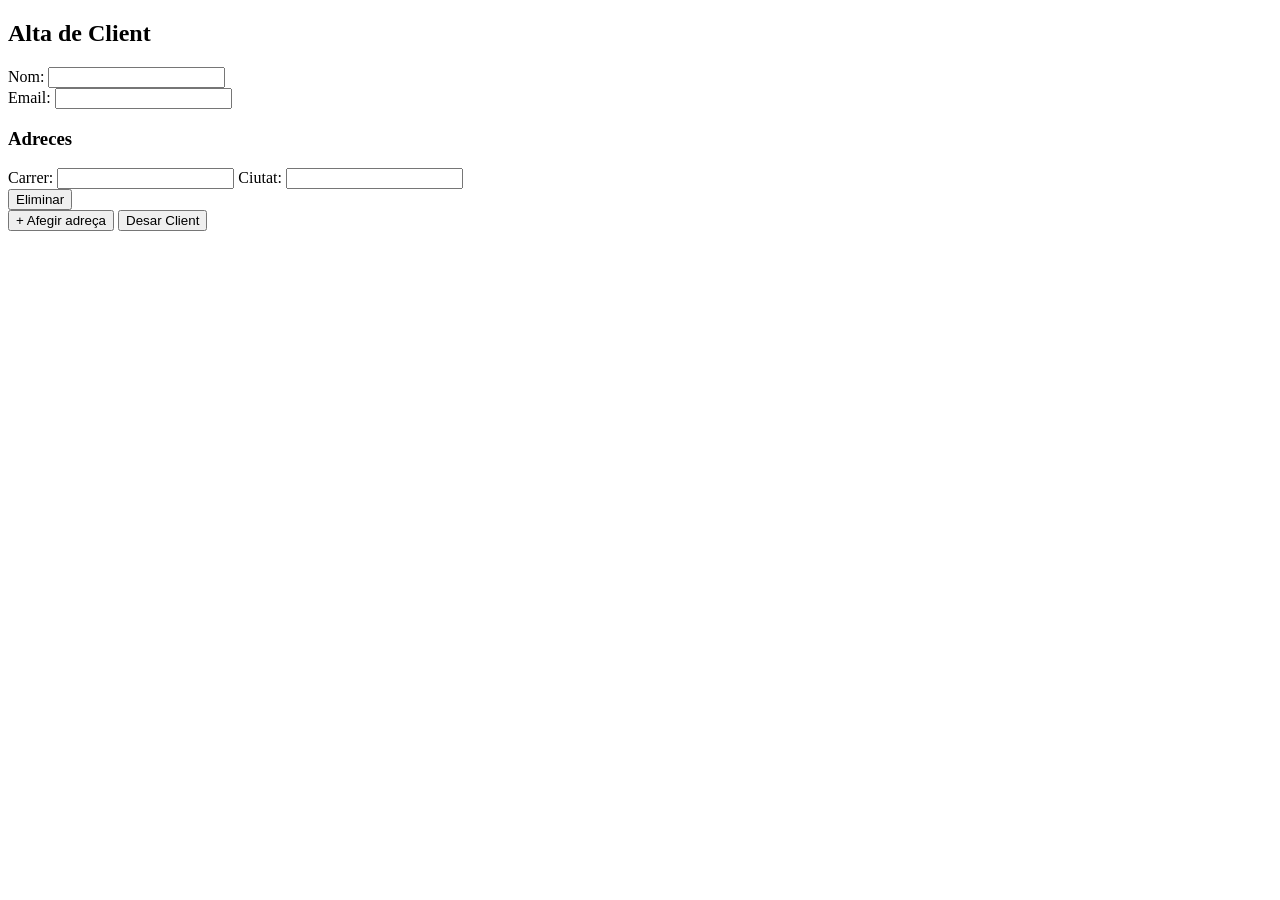
==== src/main/resources/static/client-form.html @ 197c32b3 "Fix null safety warning in ClientService + test adjustments" ====
<!DOCTYPE html>
<html lang="ca">
<head>
    <meta charset="UTF-8">
    <title>Crear Client</title>
    <link rel="stylesheet" href="/css/style.css">
</head>
<body>

<h2>Alta de Client</h2>

<form id="clientForm">
    <!-- Nom i email -->
    <label>Nom: <input type="text" id="name" required></label>
    <div id="name-error" class="error"></div>

    <label>Email: <input type="email" id="email" required></label>
    <div id="email-error" class="error"></div>

    <h3>Adreces</h3>

    <!-- Contenidor d’adreces -->
    <div id="addresses-container">
        <div class="address address-block">
            <div class="address-fields">
                <label>Carrer: <input type="text" class="street"></label>
                <label>Ciutat: <input type="text" class="city"></label>
            </div>
            <button type="button" class="remove-address-btn" onclick="removeAddress(this)">Eliminar</button>
        </div>
    </div>

    <!-- Botó per afegir nova adreça -->
    <button type="button" onclick="addAddress()">+ Afegir adreça</button>

    <!-- Submit -->
    <button type="submit">Desar Client</button>
</form>

<pre id="result"></pre>

<!-- JS separat -->
<script src="/js/client-form.js"></script>
</body>
</html>
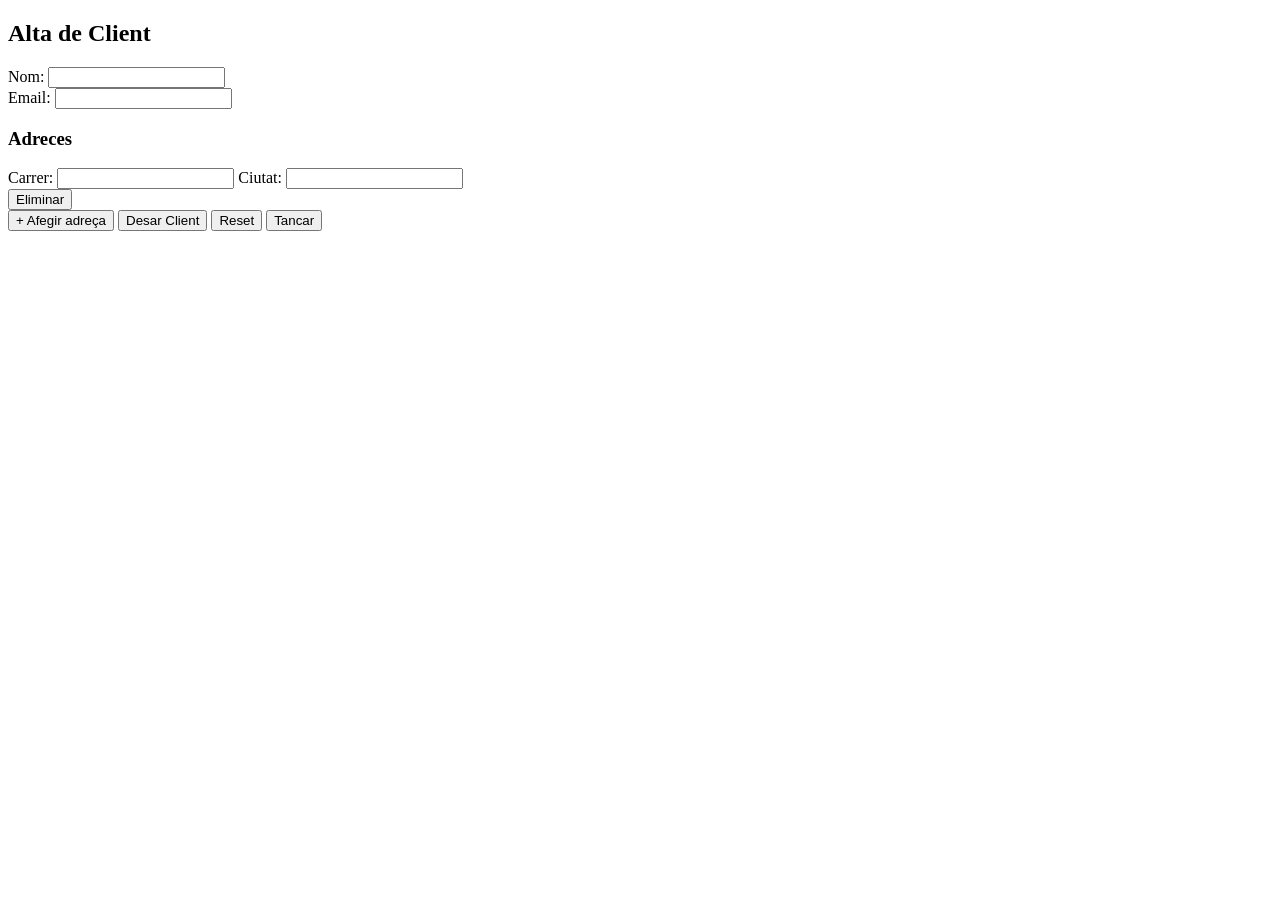
==== commit 65956017: "CRUD complet" ====
--- a/src/main/resources/static/client-form.html
+++ b/src/main/resources/static/client-form.html
@@ -35,6 +35,13 @@
 
     <!-- Submit -->
     <button type="submit">Desar Client</button>
+
+    <!-- Reset -->
+    <button type="button" id="resetFormBtn">Reset</button>
+
+    <!-- Tancar finestra -->
+    <button type="button" id="closeFormBtn">Tancar</button>
+
 </form>
 
 <pre id="result"></pre>
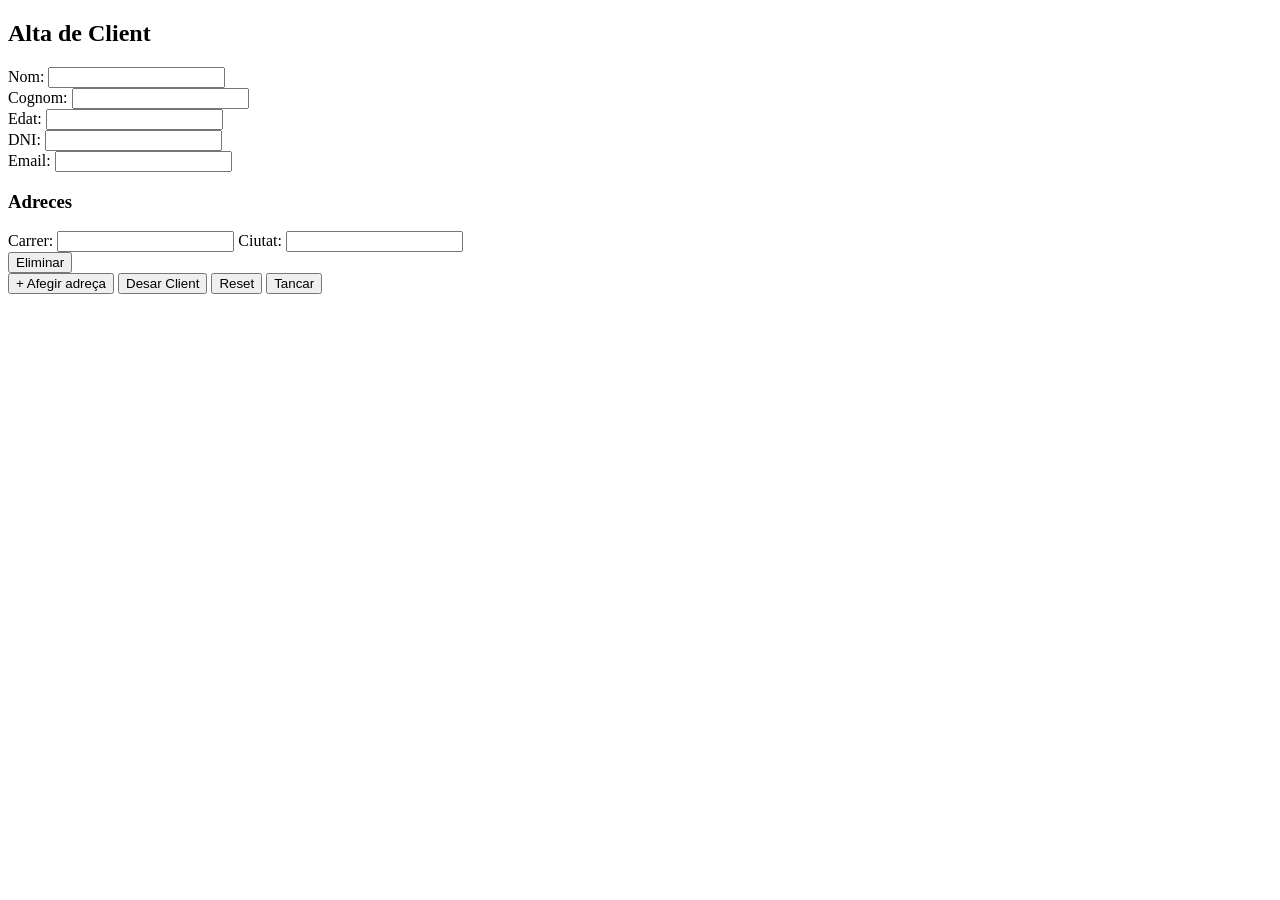
==== commit 1d450a5a: "CRUD complet" ====
--- a/src/main/resources/static/client-form.html
+++ b/src/main/resources/static/client-form.html
@@ -10,9 +10,18 @@
 <h2>Alta de Client</h2>
 
 <form id="clientForm">
-    <!-- Nom i email -->
+    <!-- Camps bàsics -->
     <label>Nom: <input type="text" id="name" required></label>
     <div id="name-error" class="error"></div>
+
+    <label>Cognom: <input type="text" id="surname"></label>
+    <div id="surname-error" class="error"></div>
+
+    <label>Edat: <input type="number" id="edat" min="0"></label>
+    <div id="edat-error" class="error"></div>
+
+    <label>DNI: <input type="text" id="dni"></label>
+    <div id="dni-error" class="error"></div>
 
     <label>Email: <input type="email" id="email" required></label>
     <div id="email-error" class="error"></div>
@@ -41,12 +50,10 @@
 
     <!-- Tancar finestra -->
     <button type="button" id="closeFormBtn">Tancar</button>
-
 </form>
 
 <pre id="result"></pre>
 
-<!-- JS separat -->
 <script src="/js/client-form.js"></script>
 </body>
-</html>+</html>
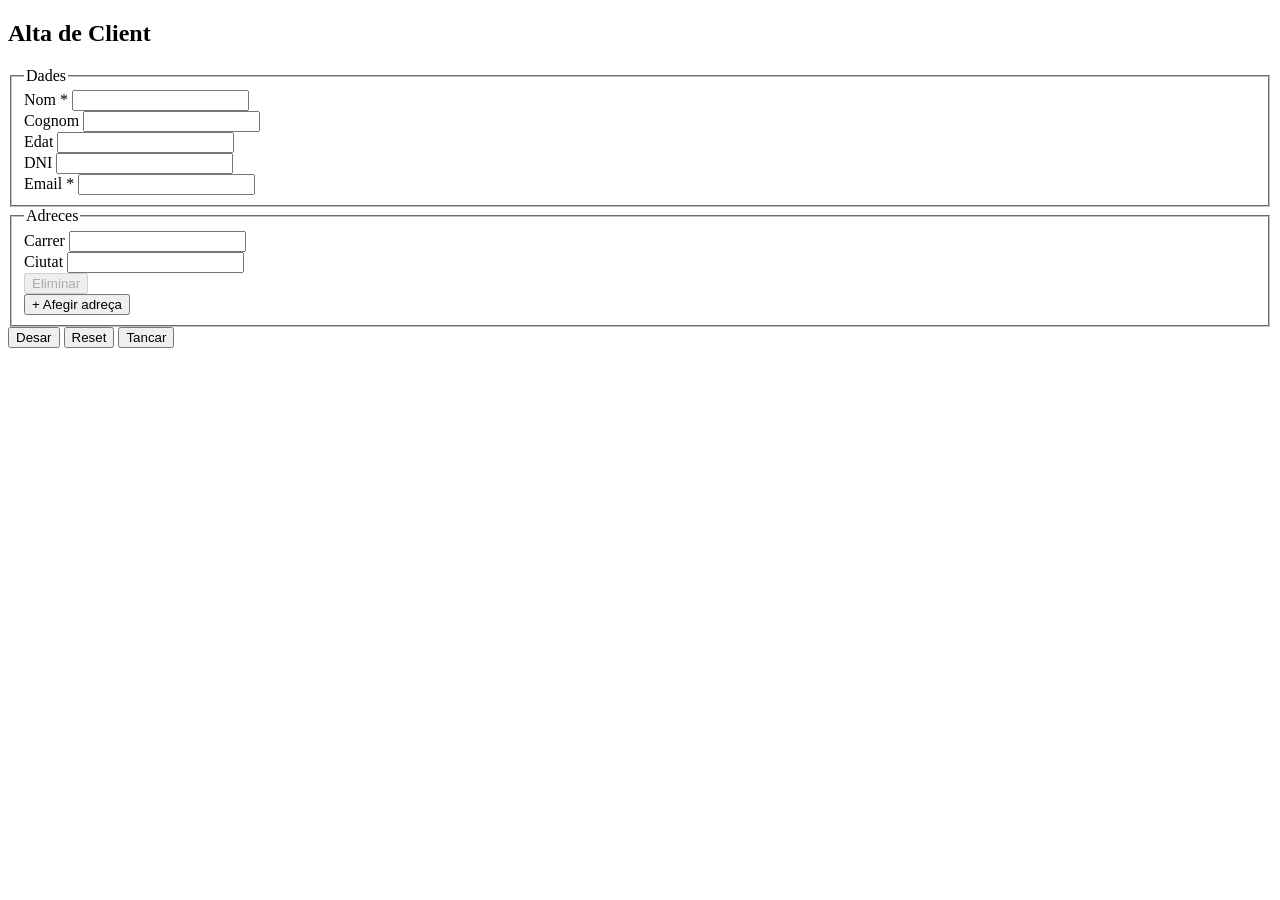
==== commit e5f57866: "CRUD refactor de creacio de client i afegir imatge de background" ====
--- a/src/main/resources/static/client-form.html
+++ b/src/main/resources/static/client-form.html
@@ -5,55 +5,82 @@
     <title>Crear Client</title>
     <link rel="stylesheet" href="/css/style.css">
 </head>
+
 <body>
+<div class="container">
 
-<h2>Alta de Client</h2>
+    <h2>Alta de Client</h2>
 
-<form id="clientForm">
-    <!-- Camps bàsics -->
-    <label>Nom: <input type="text" id="name" required></label>
-    <div id="name-error" class="error"></div>
+    <form id="clientForm">
 
-    <label>Cognom: <input type="text" id="surname"></label>
-    <div id="surname-error" class="error"></div>
+        <fieldset>
+            <legend>Dades</legend>
 
-    <label>Edat: <input type="number" id="edat" min="0"></label>
-    <div id="edat-error" class="error"></div>
+            <div class="form-row">
+                <label for="name">Nom *</label>
+                <input type="text" id="name" required>
+            </div>
 
-    <label>DNI: <input type="text" id="dni"></label>
-    <div id="dni-error" class="error"></div>
+            <div class="form-row">
+                <label for="surname">Cognom</label>
+                <input type="text" id="surname">
+            </div>
 
-    <label>Email: <input type="email" id="email" required></label>
-    <div id="email-error" class="error"></div>
+            <div class="form-row">
+                <label for="edat">Edat</label>
+                <input type="number" id="edat">
+            </div>
 
-    <h3>Adreces</h3>
+            <div class="form-row">
+                <label for="dni">DNI</label>
+                <input type="text" id="dni">
+            </div>
 
-    <!-- Contenidor d’adreces -->
-    <div id="addresses-container">
-        <div class="address address-block">
-            <div class="address-fields">
-                <label>Carrer: <input type="text" class="street"></label>
-                <label>Ciutat: <input type="text" class="city"></label>
+            <div class="form-row">
+                <label for="email">Email *</label>
+                <input type="email" id="email" required>
             </div>
-            <button type="button" class="remove-address-btn" onclick="removeAddress(this)">Eliminar</button>
+
+        </fieldset>
+
+        <fieldset>
+            <legend>Adreces</legend>
+
+            <div id="addresses-container">
+
+                <div class="address-block">
+                    <div class="form-row">
+                        <label for="street1">Carrer</label>
+                        <input type="text" id="street1" class="street" required>
+                    </div>
+
+                    <div class="form-row">
+                        <label for="city1">Ciutat</label>
+                        <input type="text" id="city1" class="city" required>
+                    </div>
+
+                    <div class="address-actions">
+                        <button type="button" class="remove-address-btn btn" disabled>Eliminar</button>
+                    </div>
+                </div>
+
+            </div>
+
+            <button type="button" id="addAddressBtn" class="btn btn-add">+ Afegir adreça</button>
+
+        </fieldset>
+
+        <div class="btn-container form-actions">
+            <button type="submit" class="btn">Desar</button>
+            <button type="button" id="resetFormBtn" class="btn btn-reset">Reset</button>
+            <button type="button" id="closeFormBtn" class="btn btn-close">Tancar</button>
         </div>
-    </div>
 
-    <!-- Botó per afegir nova adreça -->
-    <button type="button" onclick="addAddress()">+ Afegir adreça</button>
+    </form>
 
-    <!-- Submit -->
-    <button type="submit">Desar Client</button>
-
-    <!-- Reset -->
-    <button type="button" id="resetFormBtn">Reset</button>
-
-    <!-- Tancar finestra -->
-    <button type="button" id="closeFormBtn">Tancar</button>
-</form>
-
-<pre id="result"></pre>
+</div>
 
 <script src="/js/client-form.js"></script>
+
 </body>
-</html>
+</html>
